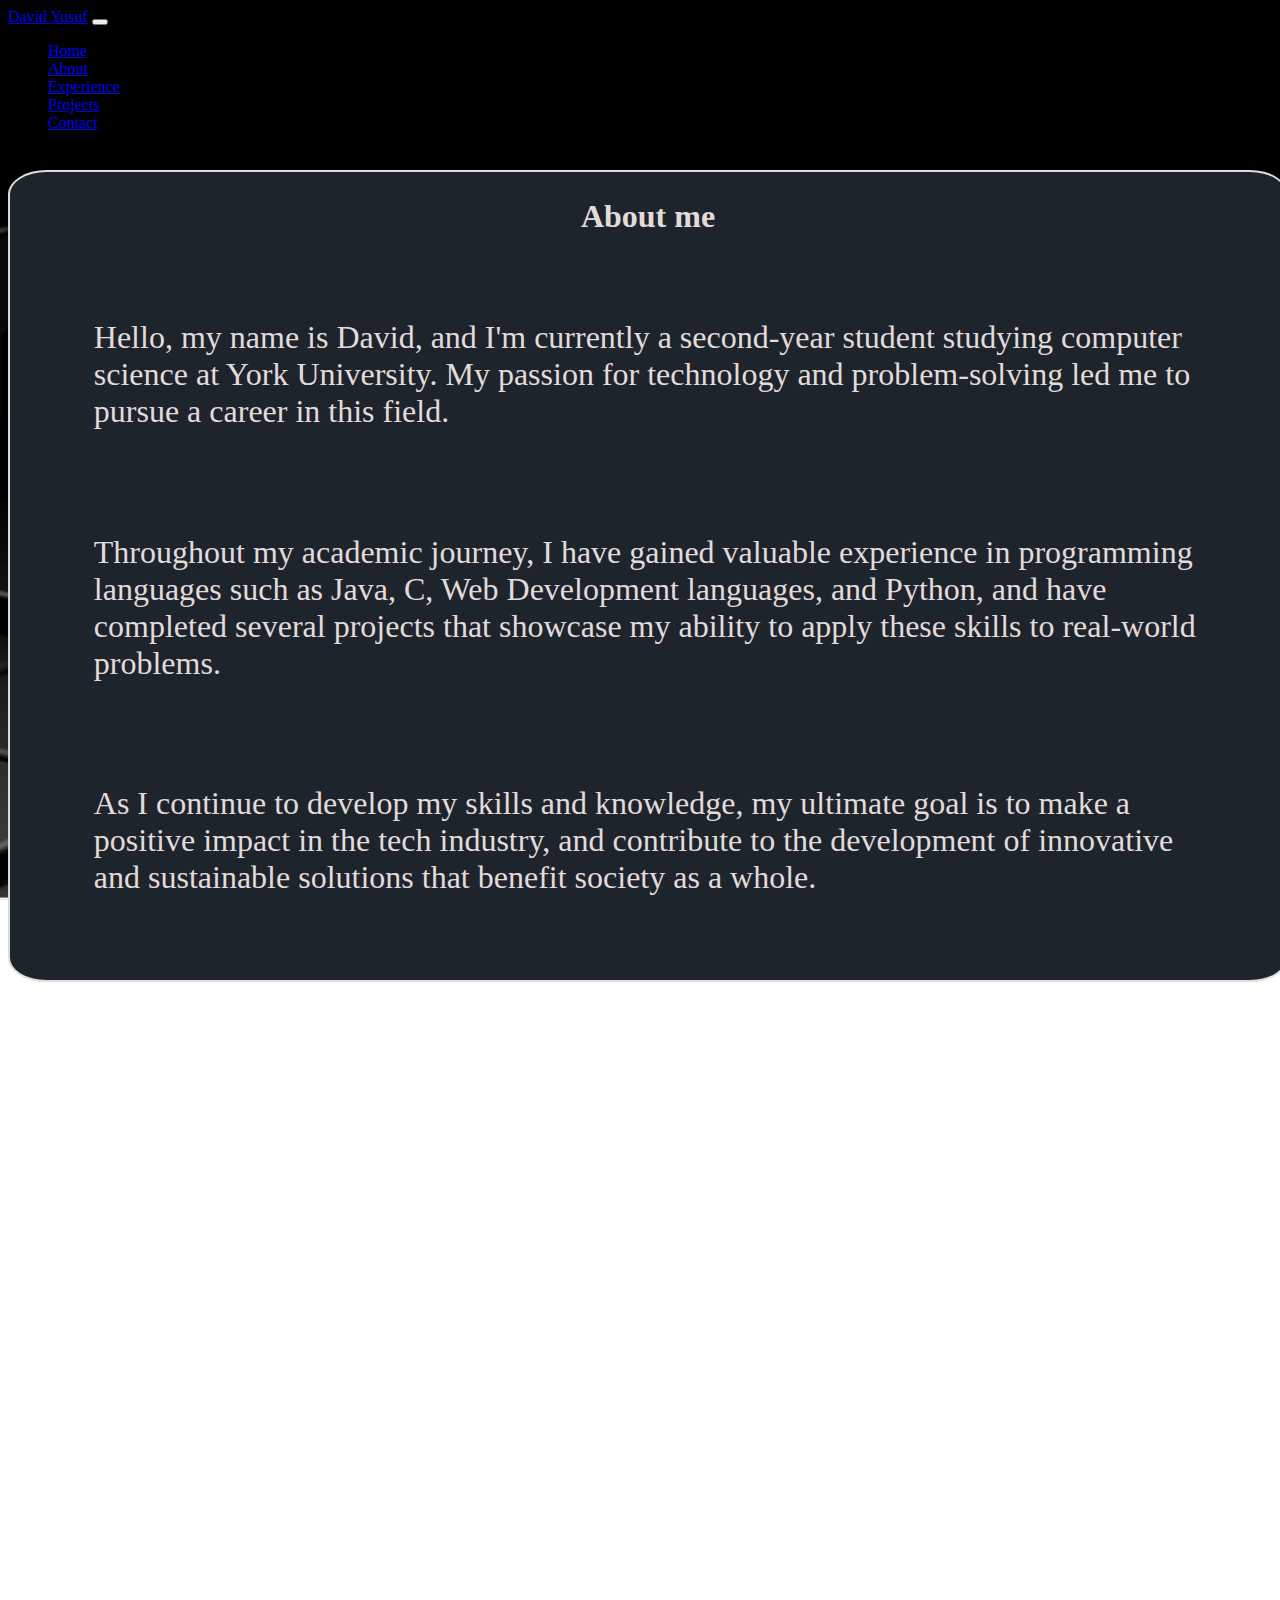
==== about.html @ 45e811cd "Add files via upload" ====
<!DOCTYPE html>
<html lang="en">
<head>
    <meta charset="UTF-8">
    <meta http-equiv="X-UA-Compatible" content="IE=edge">
    <meta name="viewport" content="width=device-width, initial-scale=1.0, shrink-to-fit=no">
    <title>David's Portfolio</title>
    <link href="https://cdn.jsdelivr.net/npm/bootstrap@5.3.0-alpha1/dist/css/bootstrap.min.css" rel="stylesheet" integrity="sha384-GLhlTQ8iRABdZLl6O3oVMWSktQOp6b7In1Zl3/Jr59b6EGGoI1aFkw7cmDA6j6gD" crossorigin="anonymous">
    <link rel="stylesheet" href="about.css">
    <script src="https://cdn.jsdelivr.net/npm/bootstrap@5.3.0-alpha1/dist/js/bootstrap.bundle.min.js" integrity="sha384-w76AqPfDkMBDXo30jS1Sgez6pr3x5MlQ1ZAGC+nuZB+EYdgRZgiwxhTBTkF7CXvN" crossorigin="anonymous"></script>
</head>
<body>
    <nav class="navbar navbar-expand-lg bg-body-tertiary" data-bs-theme="dark">
        <div class="container-fluid">
          <a class="navbar-brand" href="index.html">David Yusuf</a>
          <button class="navbar-toggler" type="button" data-bs-toggle="collapse" data-bs-target="#navbarSupportedContent" aria-controls="navbarSupportedContent" aria-expanded="false" aria-label="Toggle navigation">
            <span class="navbar-toggler-icon"></span>
          </button>
          <div class="collapse navbar-collapse" id="navbarSupportedContent">
            <ul class="navbar-nav me-auto mb-2 mb-lg-0">
              <li class="nav-item">
                <a class="nav-link" aria-current="page" href="index.html">Home</a>
              </li>
              <li class="nav-item">
                <a class="nav-link active" href="about.html">About</a>
              </li>
              <li class="nav-item">
                <a class="nav-link" aria-current="page" href="experience.html">Experience</a>
              </li>
              <li class="nav-item">
                <a class="nav-link" aria-current="page" href="projects.html">Projects</a>
              </li>
              <li class="nav-item">
                <a class="nav-link" aria-current="page" href="contact.html">Contact</a>
              </li>
            </ul>
          </div>
        </div>
      </nav>
    <div class="container">
      <h1>About me</h1>
      <p>Hello, my name is David, and I'm currently a second-year student studying computer science at York University. My passion for technology and problem-solving led me to pursue a career in this field. </p>
      <p>Throughout my academic journey, I have gained valuable experience in programming languages such as Java, C, Web Development languages, and Python, and have completed several projects that showcase my ability to apply these skills to real-world problems. </p>
      <p>As I continue to develop my skills and knowledge, my ultimate goal is to make a positive impact in the tech industry, and contribute to the development of innovative and sustainable solutions that benefit society as a whole.</p>
    </div>
</body>
</html>
---- about.css ----
body, html { 
    width: 100%;
    height: 143%;
    background: url(black\ cubes.png) no-repeat center center fixed; 
    -webkit-background-size: cover;
    -moz-background-size: cover;
    -o-background-size: cover;
    background-size: cover;
  }

  .container {
    margin-top: 3%;
    border: 2px solid #e2dbdb;
    border-radius: 3%;
    background-color: #1E242B;
  }

  h1 {
    color: #e2dbdb;
    text-align: center;
    margin-bottom: 5%;
    margin-top: 2%;
  }

  p {
    margin: 5%;
    padding: 20px;
    color: #e2dbdb;
    font-size: 2em;
    
  }
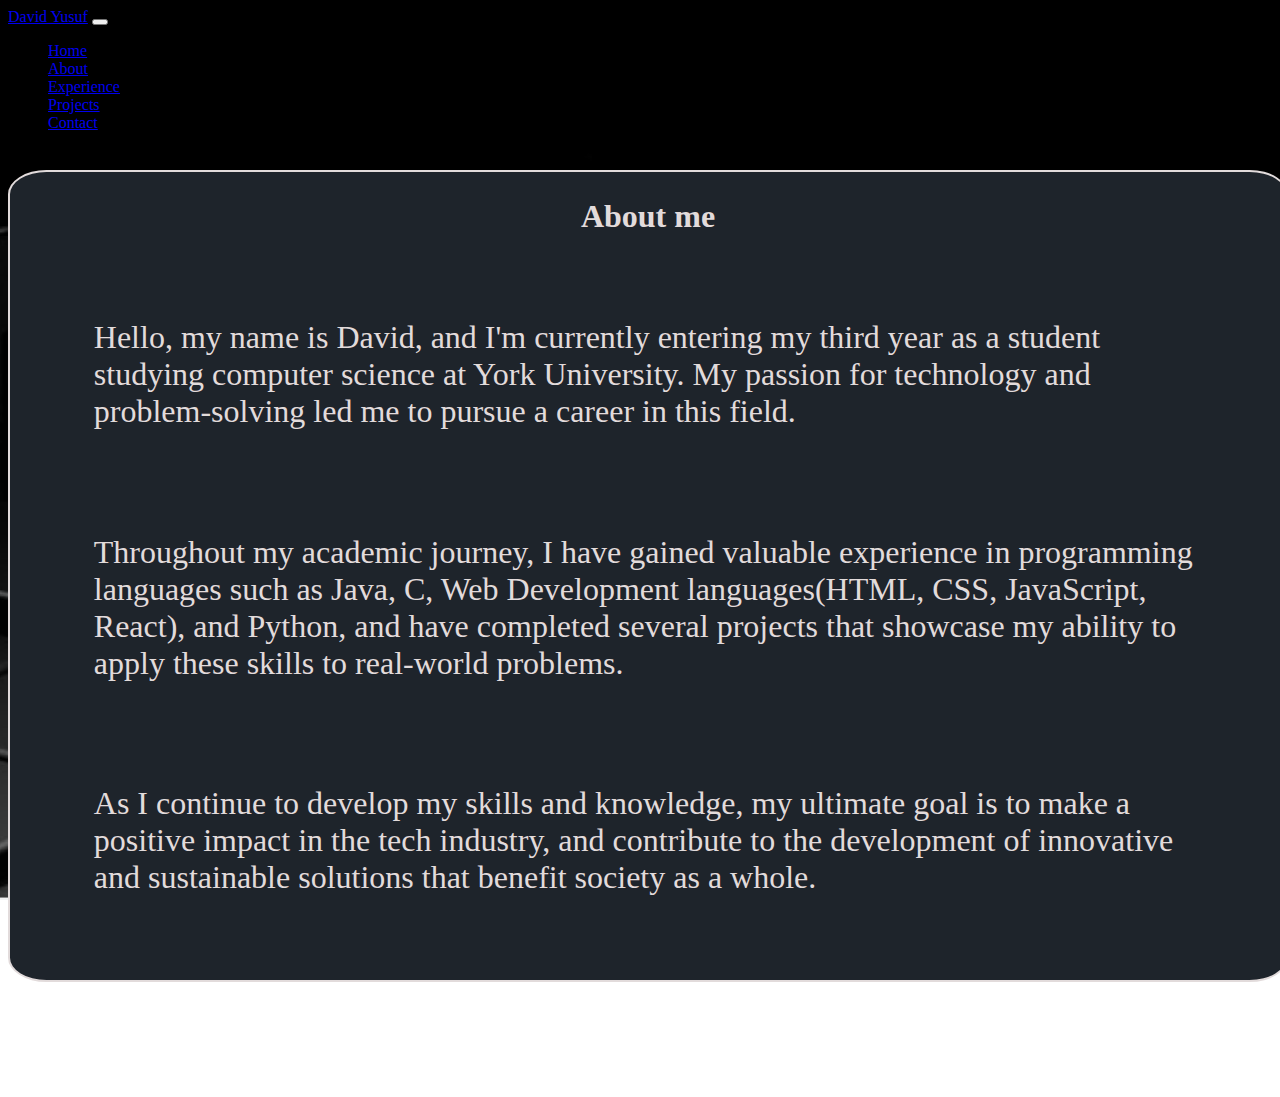
==== commit 75a340fc: "Update about.html" ====
--- a/about.html
+++ b/about.html
@@ -39,9 +39,9 @@
       </nav>
     <div class="container">
       <h1>About me</h1>
-      <p>Hello, my name is David, and I'm currently a second-year student studying computer science at York University. My passion for technology and problem-solving led me to pursue a career in this field. </p>
-      <p>Throughout my academic journey, I have gained valuable experience in programming languages such as Java, C, Web Development languages, and Python, and have completed several projects that showcase my ability to apply these skills to real-world problems. </p>
+      <p>Hello, my name is David, and I'm currently entering my third year as a student studying computer science at York University. My passion for technology and problem-solving led me to pursue a career in this field. </p>
+      <p>Throughout my academic journey, I have gained valuable experience in programming languages such as Java, C, Web Development languages(HTML, CSS, JavaScript, React), and Python, and have completed several projects that showcase my ability to apply these skills to real-world problems. </p>
       <p>As I continue to develop my skills and knowledge, my ultimate goal is to make a positive impact in the tech industry, and contribute to the development of innovative and sustainable solutions that benefit society as a whole.</p>
     </div>
 </body>
-</html>+</html>
--- a/about.css
+++ b/about.css
@@ -1,6 +1,6 @@
 body, html { 
     width: 100%;
-    height: 143%;
+    height: 110%;
     background: url(black\ cubes.png) no-repeat center center fixed; 
     -webkit-background-size: cover;
     -moz-background-size: cover;
@@ -28,4 +28,4 @@
     color: #e2dbdb;
     font-size: 2em;
     
-  }+  }
